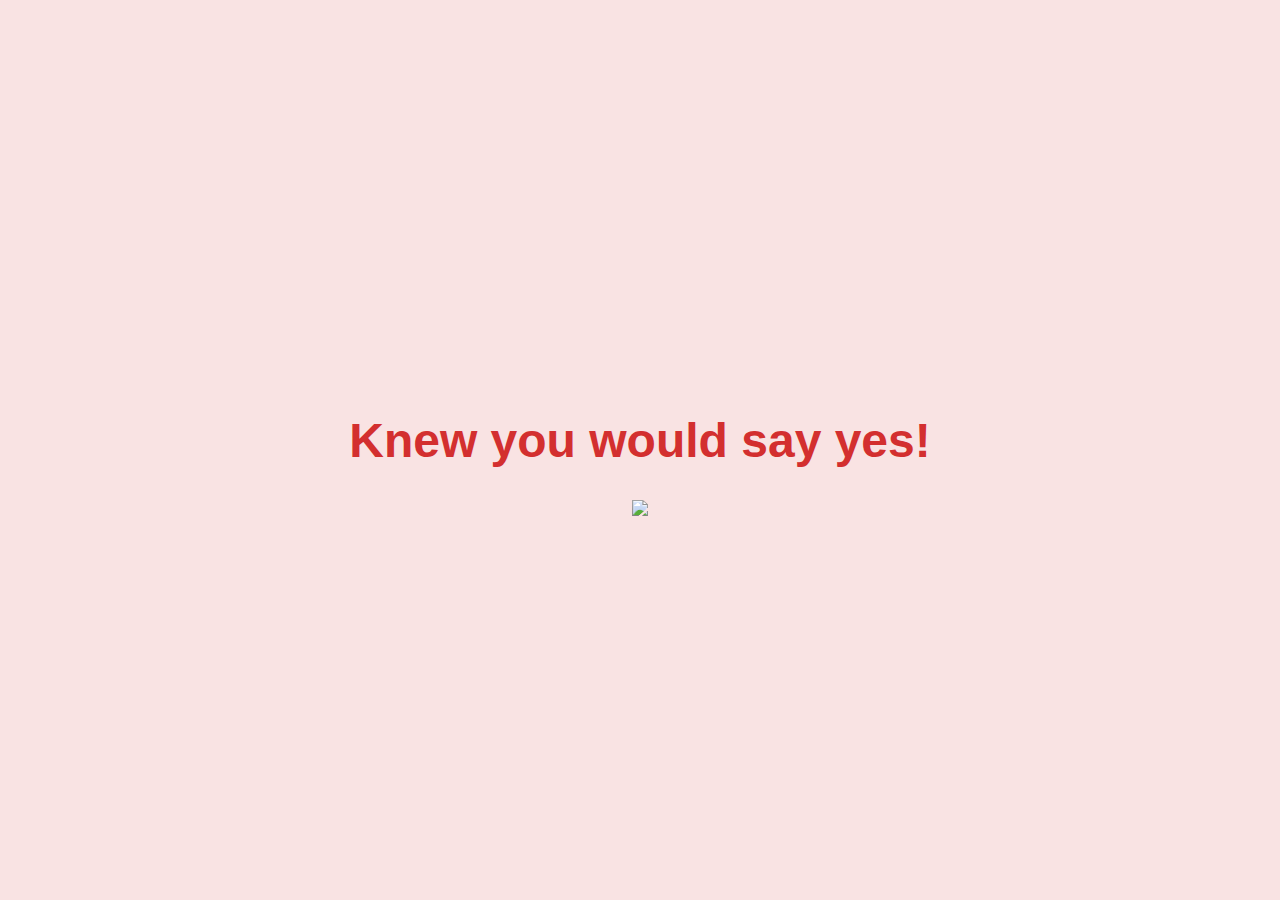
==== Will-you-be-my-Valentine--main/yes_page.html @ 83ce218e "Adicionando arquivos do projeto Will-you-be-my-Valentine" ====
<!DOCTYPE html>
<html lang="en">
<head>
    <meta charset="UTF-8">
    <meta name="viewport" content="width=device-width, initial-scale=1.0">
    <title>Knew you would say yes!</title>
    <link rel="stylesheet" href="./yes_style.css">
</head>
<body>
    <div class="container">
        <h1 class="header_text">Knew you would say yes!</h1>
        <div class="gif_container">
            <img src="https://media4.giphy.com/media/v1.Y2lkPTc5MGI3NjExMmo3c3l5ODh3ZGN6NHhhaDE2Mjg1ZjkwOXczdDFxbWM3dTBtaW9zaiZlcD12MV9pbnRlcm5hbF9naWZfYnlfaWQmY3Q9cw/9XY4f3FgFTT4QlaYqa/giphy.gif">
        </div>
    </div>
</body>
</html>
---- Will-you-be-my-Valentine--main/yes_style.css ----
body {
    display: flex;
    justify-content: center;
    align-items: center;
    height: 100vh;
    margin: 0;
    background-color: #f9e3e3;
    font-family: 'Arial', sans-serif;
}

.container {
    text-align: center;
}

.header_text {
    font-size: 3em;
    color: #d32f2f;
}

.gif_container img {
    width: 100%; 
    max-width: 500px; 
    height: auto; 
}
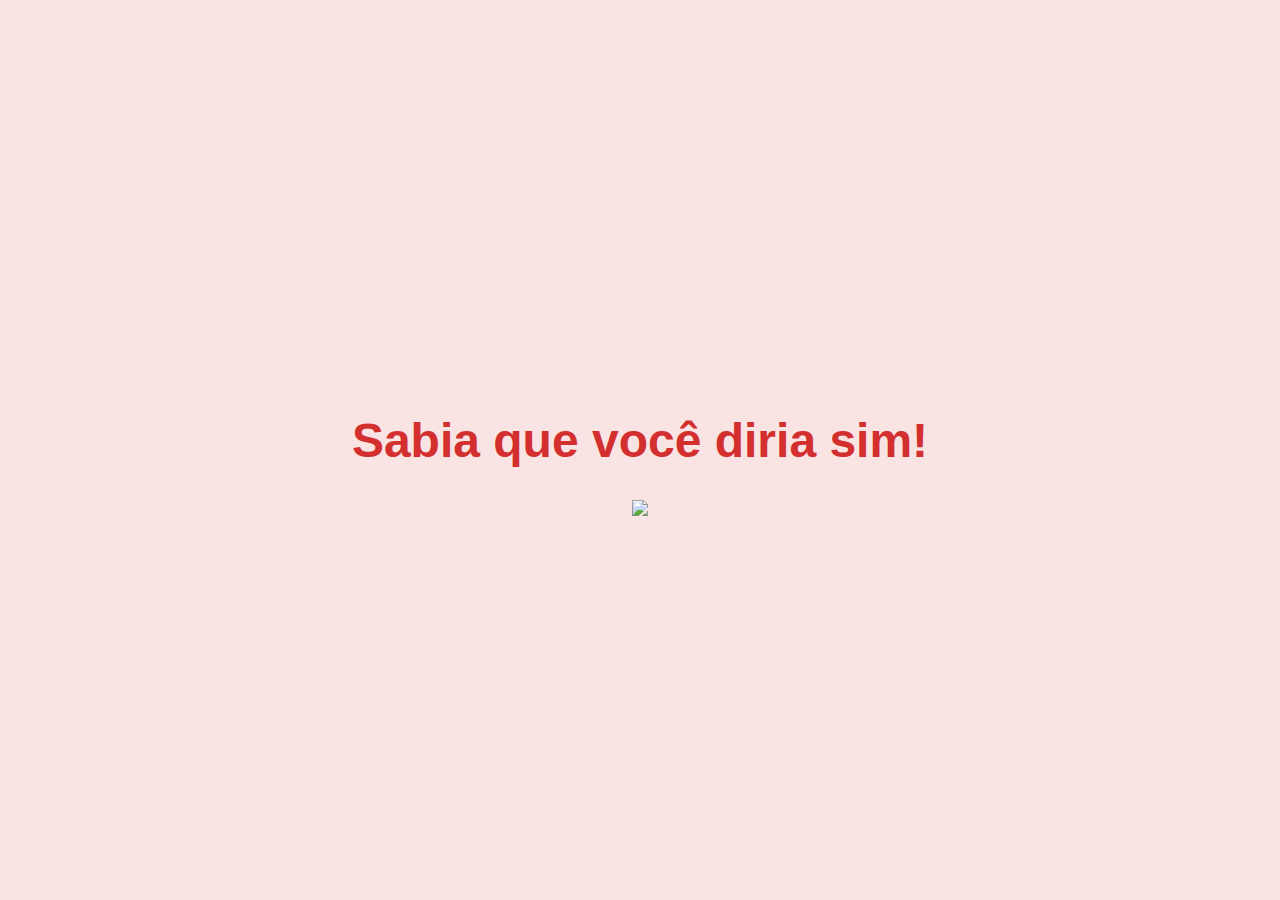
==== commit f3942d3a: "Update yes_page.html" ====
--- a/Will-you-be-my-Valentine--main/yes_page.html
+++ b/Will-you-be-my-Valentine--main/yes_page.html
@@ -3,12 +3,12 @@
 <head>
     <meta charset="UTF-8">
     <meta name="viewport" content="width=device-width, initial-scale=1.0">
-    <title>Knew you would say yes!</title>
+    <title>Sabia que você diria sim!</title>
     <link rel="stylesheet" href="./yes_style.css">
 </head>
 <body>
     <div class="container">
-        <h1 class="header_text">Knew you would say yes!</h1>
+        <h1 class="header_text">Sabia que você diria sim!</h1>
         <div class="gif_container">
             <img src="https://media4.giphy.com/media/v1.Y2lkPTc5MGI3NjExMmo3c3l5ODh3ZGN6NHhhaDE2Mjg1ZjkwOXczdDFxbWM3dTBtaW9zaiZlcD12MV9pbnRlcm5hbF9naWZfYnlfaWQmY3Q9cw/9XY4f3FgFTT4QlaYqa/giphy.gif">
         </div>
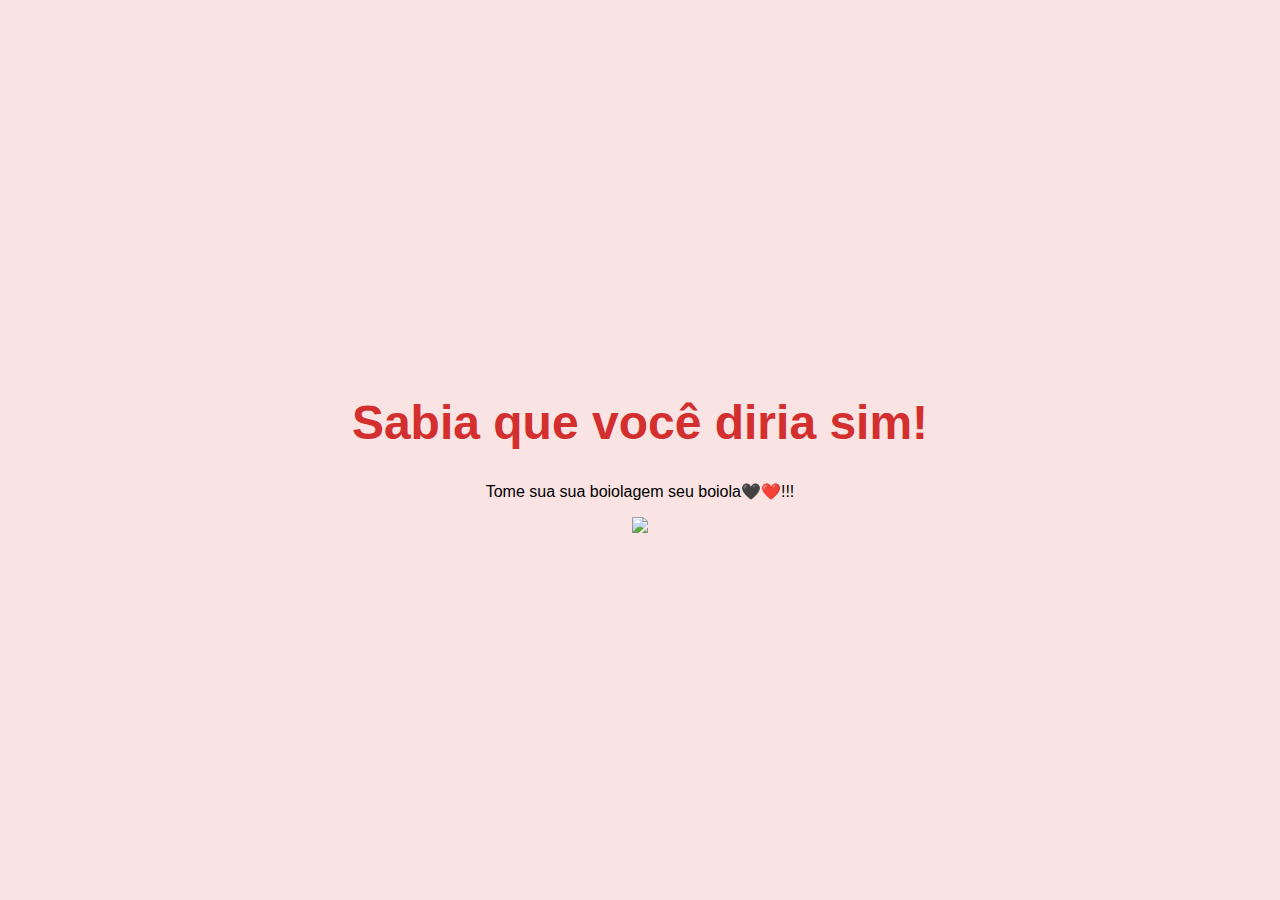
==== commit 58ed1509: "Update yes_page.html" ====
--- a/Will-you-be-my-Valentine--main/yes_page.html
+++ b/Will-you-be-my-Valentine--main/yes_page.html
@@ -9,6 +9,7 @@
 <body>
     <div class="container">
         <h1 class="header_text">Sabia que você diria sim!</h1>
+        <p class="parágrafo">Tome sua sua boiolagem seu boiola🖤❤️!!!</p>
         <div class="gif_container">
             <img src="https://media4.giphy.com/media/v1.Y2lkPTc5MGI3NjExMmo3c3l5ODh3ZGN6NHhhaDE2Mjg1ZjkwOXczdDFxbWM3dTBtaW9zaiZlcD12MV9pbnRlcm5hbF9naWZfYnlfaWQmY3Q9cw/9XY4f3FgFTT4QlaYqa/giphy.gif">
         </div>
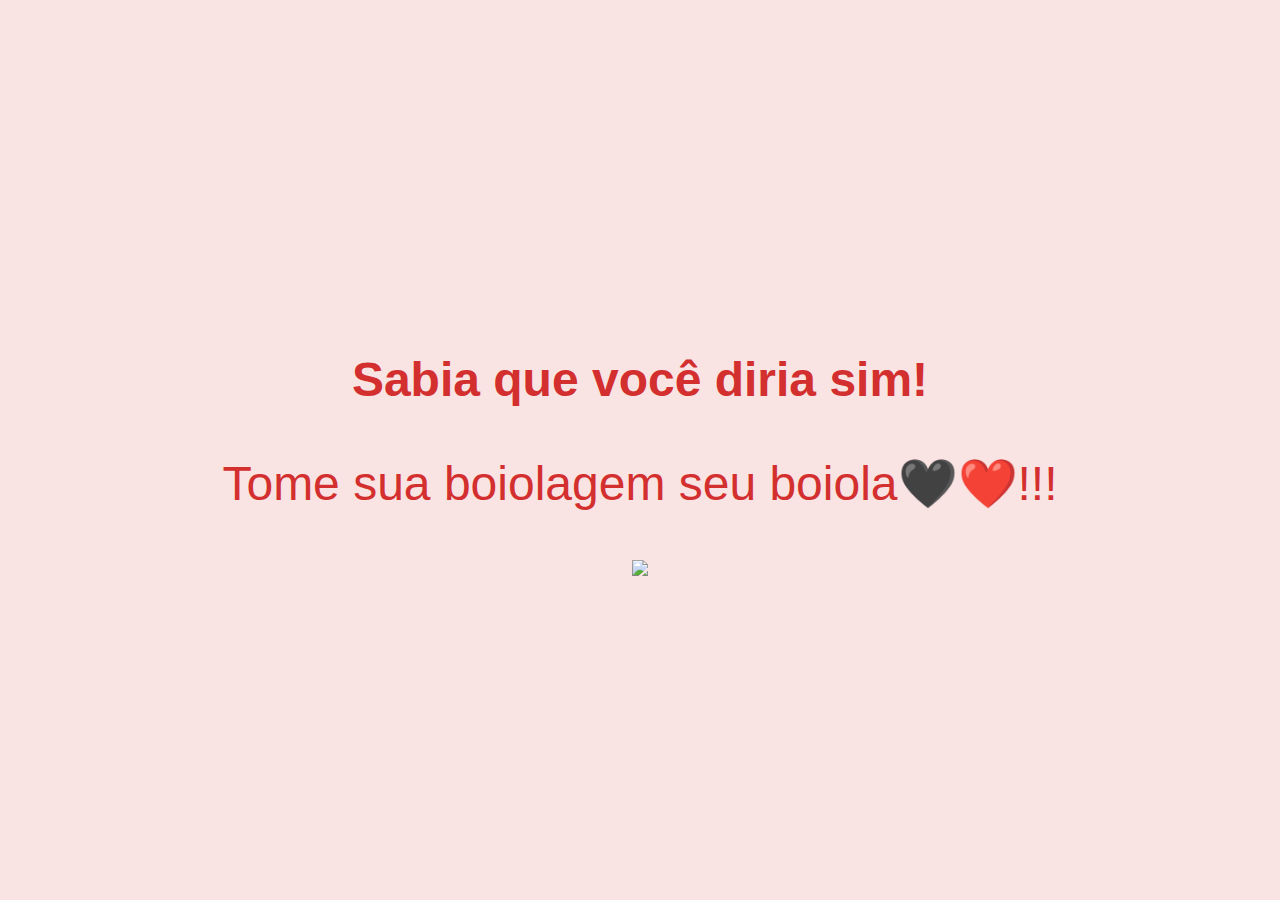
==== commit e21c265d: "Update yes_page.html" ====
--- a/Will-you-be-my-Valentine--main/yes_page.html
+++ b/Will-you-be-my-Valentine--main/yes_page.html
@@ -9,7 +9,7 @@
 <body>
     <div class="container">
         <h1 class="header_text">Sabia que você diria sim!</h1>
-        <p class="parágrafo">Tome sua sua boiolagem seu boiola🖤❤️!!!</p>
+        <p class="parágrafo">Tome sua boiolagem seu boiola🖤❤️!!!</p>
         <div class="gif_container">
             <img src="https://media4.giphy.com/media/v1.Y2lkPTc5MGI3NjExMmo3c3l5ODh3ZGN6NHhhaDE2Mjg1ZjkwOXczdDFxbWM3dTBtaW9zaiZlcD12MV9pbnRlcm5hbF9naWZfYnlfaWQmY3Q9cw/9XY4f3FgFTT4QlaYqa/giphy.gif">
         </div>
--- a/Will-you-be-my-Valentine--main/yes_style.css
+++ b/Will-you-be-my-Valentine--main/yes_style.css
@@ -17,6 +17,11 @@
     color: #d32f2f;
 }
 
+.parágrafo {
+    font-size: 3em;
+    color: #d32f2f;
+}
+
 .gif_container img {
     width: 100%; 
     max-width: 500px; 
